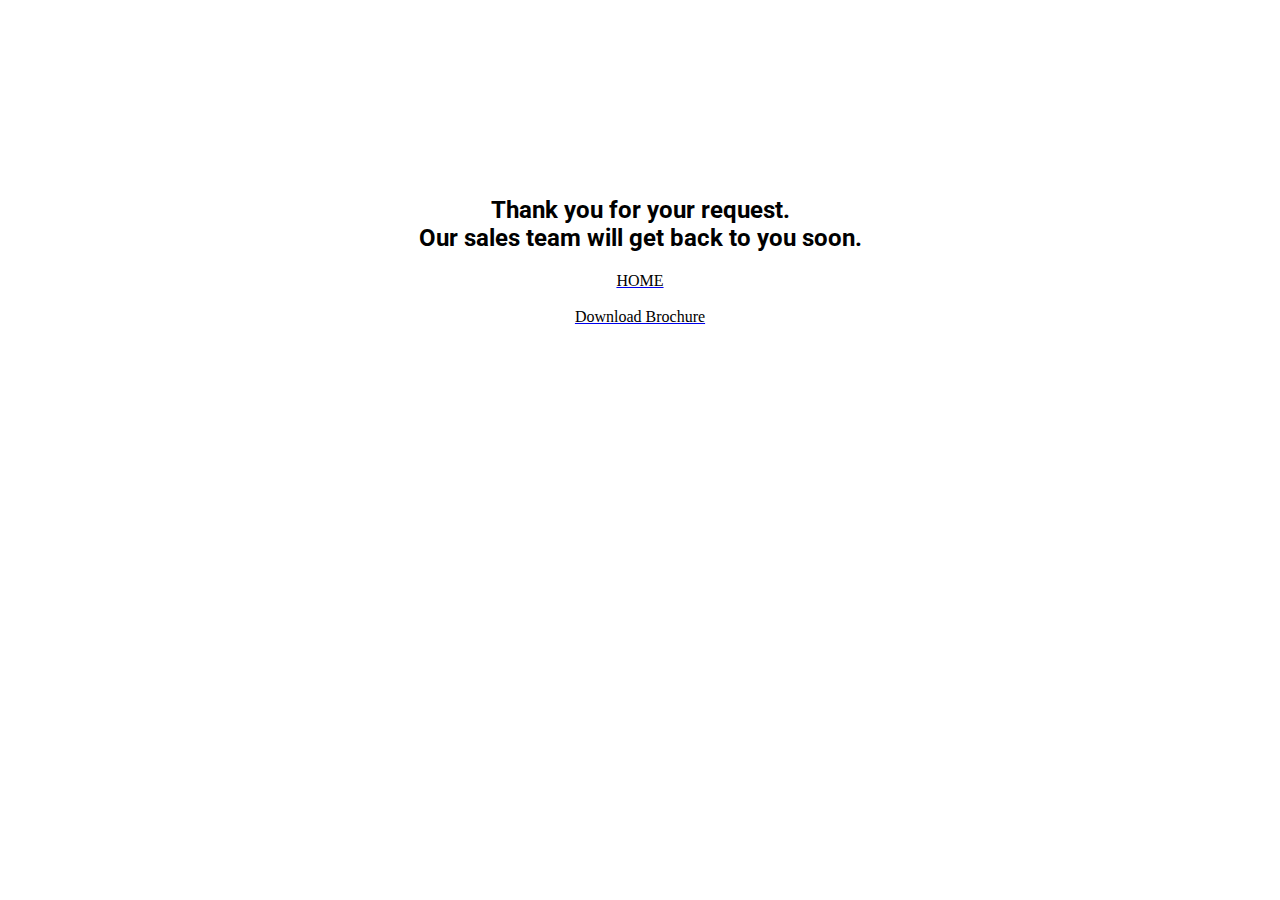
==== thankyou.html @ 06c8e80f "first" ====
<!DOCTYPE html>
<html lang="en">
 <!--devstart-->
<script>
  let projectname = "kumarprospera"
  function autoRefreshPage() {
    fetch('http://dashboards.anarockdigital.com/api/v0/lastupdated?project='+projectname, {
      method: 'get',
      credentials:"include"
    }).then(function(response) {
      return response.json();
    }).then(function(data) {
      if(data.status==200) {
        if(window.lastupdated > 0 && data.time > window.lastupdated){
          window.location.reload()
        }
        window.lastupdated = data.time
      }
    }).catch((e) => {
    })
  }
  let b = document.createElement("base")
  b.href="/"
  if(window.location.href.indexOf("anarockdigital")==-1){
    b.href="https://dpgvclkvnnsee.cloudfront.net/microsites/"+projectname+"/"
  } else {
    setInterval(autoRefreshPage,3000)
  }
  document.head.appendChild(b)
</script>
<!--devend-->
<!--prod!!!
  <base href="https://dpgvclkvnnsee.cloudfront.net/microsites/kumarprospera/" />
!!!-->
<head>
  
  
  
  <!-- Google Tag Manager -->

<script>(function(w,d,s,l,i){w[l]=w[l]||[];w[l].push({'gtm.start':
new Date().getTime(),event:'gtm.js'});var f=d.getElementsByTagName(s)[0],
j=d.createElement(s),dl=l!='dataLayer'?'&l='+l:'';j.async=true;j.src=
'https://www.googletagmanager.com/gtm.js?id='+i+dl;f.parentNode.insertBefore(j,f);
})(window,document,'script','dataLayer','GTM-K7GKDQR');</script>
<!-- End Google Tag Manager -->
  
<meta charset="utf-8">
<title>Kumar Prospera</title>
  <link rel="shortcut icon" href="images/developerlogo.png" type="image/x-icon">
	<link rel="icon" href="images/developerlogo.png" type="image/x-icon">
	
	<link href="https://fonts.googleapis.com/css?family=Roboto:400,700&display=swap" rel="stylesheet">
	
	<style>
			.text
			{
				font-family: 'Roboto', sans-serif;
				color: #000;
				padding-top:150px;
			}
	</style>
  
  <iframe src="https://adgebra.co.in/Tracker/Conversion?p1=5315&p2=[order_Id]&p3=[product_Id]&p4=[cartvalue]&p5=[flag~custom_values]"width="0" height="0" frameborder="0"></iframe>

</head>

<body style="background: #fff">
	<img src="https://clicks.polyvalent.co.in/p?o=17461777&m=2498&t=i&auth_token=61979&adv_sub1={REPLACE}" width="0px" height="0px">
<!-- Google Tag Manager (noscript) -->
<noscript><iframe src="https://www.googletagmanager.com/ns.html?id=GTM-K7GKDQR"
height="0" width="0" style="display:none;visibility:hidden"></iframe></noscript>
<!-- End Google Tag Manager (noscript) -->
  
	<div align="center" class="text">
<!--     	<img src="images/logo/developerlogo.png" alt="" style="width:250px"> -->
		<h2>Thank you for your request.<br>Our sales team will get back to you soon.</h2></div>
  <div align="center">
      
<!--     <a href="brochure.pdf" download><font  style="color:#000">Download Brochure</font></a> &nbsp;&nbsp;&nbsp;|&nbsp;&nbsp;&nbsp;     -->
    <a href="https://kumar-prospera.in/"><font  style="color:#000">HOME</font></a><br><br>
     <a href="https://www.kumar-prospera.in/images/brochure.pdf" download><font  style="color:#000">Download Brochure</font></a>
   
  </div>
	
</body>
</html>
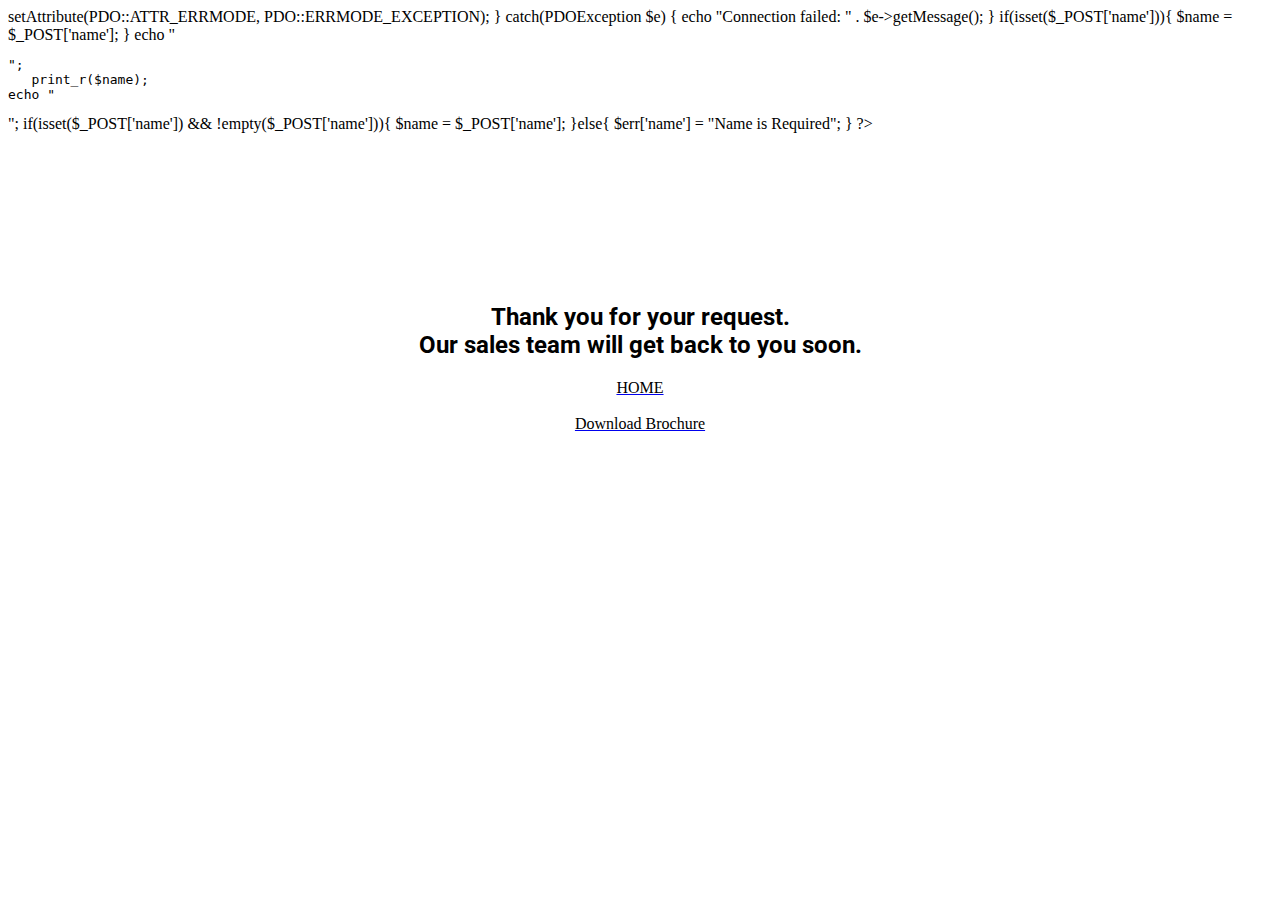
==== commit 6aad4331: "13th march" ====
--- a/thankyou.html
+++ b/thankyou.html
@@ -1,7 +1,39 @@
+<?php
+session_start();
+$name = $tym = $message = $email = $phone = $pid = "";
+$err = [];
+
+$servername = "localhost";
+$username = "root";
+$password = "";
+
+try {
+  $conn = new PDO("mysql:host=$servername;dbname=contact_form", $username, $password);
+  $conn->setAttribute(PDO::ATTR_ERRMODE, PDO::ERRMODE_EXCEPTION);  
+} catch(PDOException $e) {
+  echo "Connection failed: " . $e->getMessage();
+}
+
+if(isset($_POST['name'])){
+  $name = $_POST['name'];
+}
+
+echo "<pre>";
+   print_r($name);
+echo "</pre>";
+
+if(isset($_POST['name']) && !empty($_POST['name'])){
+  $name = $_POST['name'];
+}else{
+  $err['name'] = "Name is Required";
+}
+
+?>
+
 <!DOCTYPE html>
 <html lang="en">
  <!--devstart-->
-<script>
+<!-- <script>
   let projectname = "kumarprospera"
   function autoRefreshPage() {
     fetch('http://dashboards.anarockdigital.com/api/v0/lastupdated?project='+projectname, {
@@ -27,7 +59,7 @@
     setInterval(autoRefreshPage,3000)
   }
   document.head.appendChild(b)
-</script>
+</script> -->
 <!--devend-->
 <!--prod!!!
   <base href="https://dpgvclkvnnsee.cloudfront.net/microsites/kumarprospera/" />
@@ -83,5 +115,9 @@
    
   </div>
 	
+
+
+
+
 </body>
 </html>
